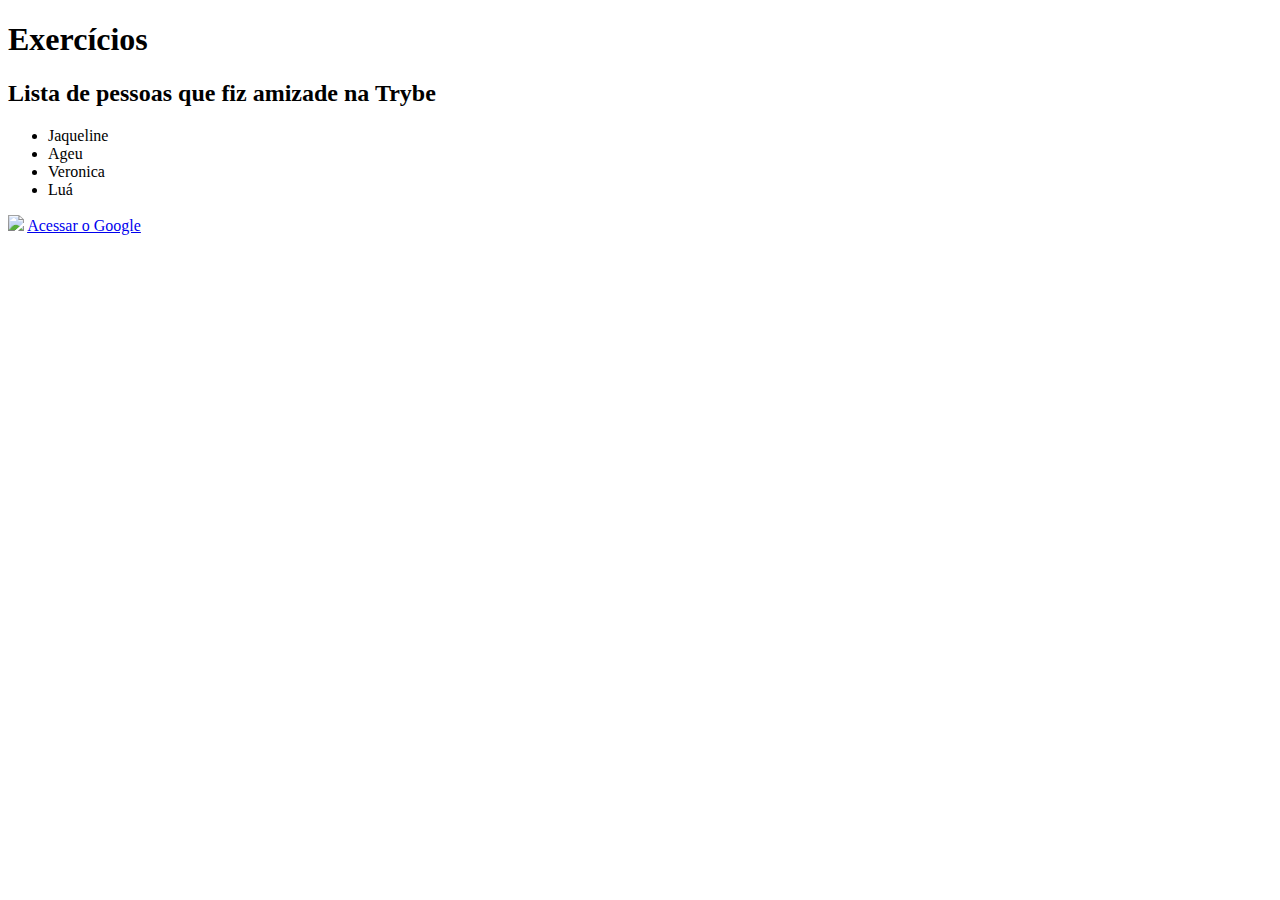
==== fundamentos/bloco-3-indroducao-a-html-e-css/index.html @ da2d4fb4 "página course" ====
<!DOCTYPE html>
<html lang="pt-br">
    <head>
        <meta charset="UTF-8">
        <title>HTML</title>
    </head>
    <body>
        <h1>Exercícios</h1>
        <h2>Lista de pessoas que fiz amizade na Trybe</h2>
        <ul>
            <li>Jaqueline</li>
            <li>Ageu</li>
            <li>Veronica</li>
            <li>Luá</li>
        </ul>
        <img src="https://assets-global.website-files.com/61549abf6fb9ca5e91bc5709/61549abf6fb9ca5446bc574a_Group%252013-p-800.png" width="300px">
        <a href="https://www.google.com/" target="">Acessar o Google</a>
    </body>
</html>
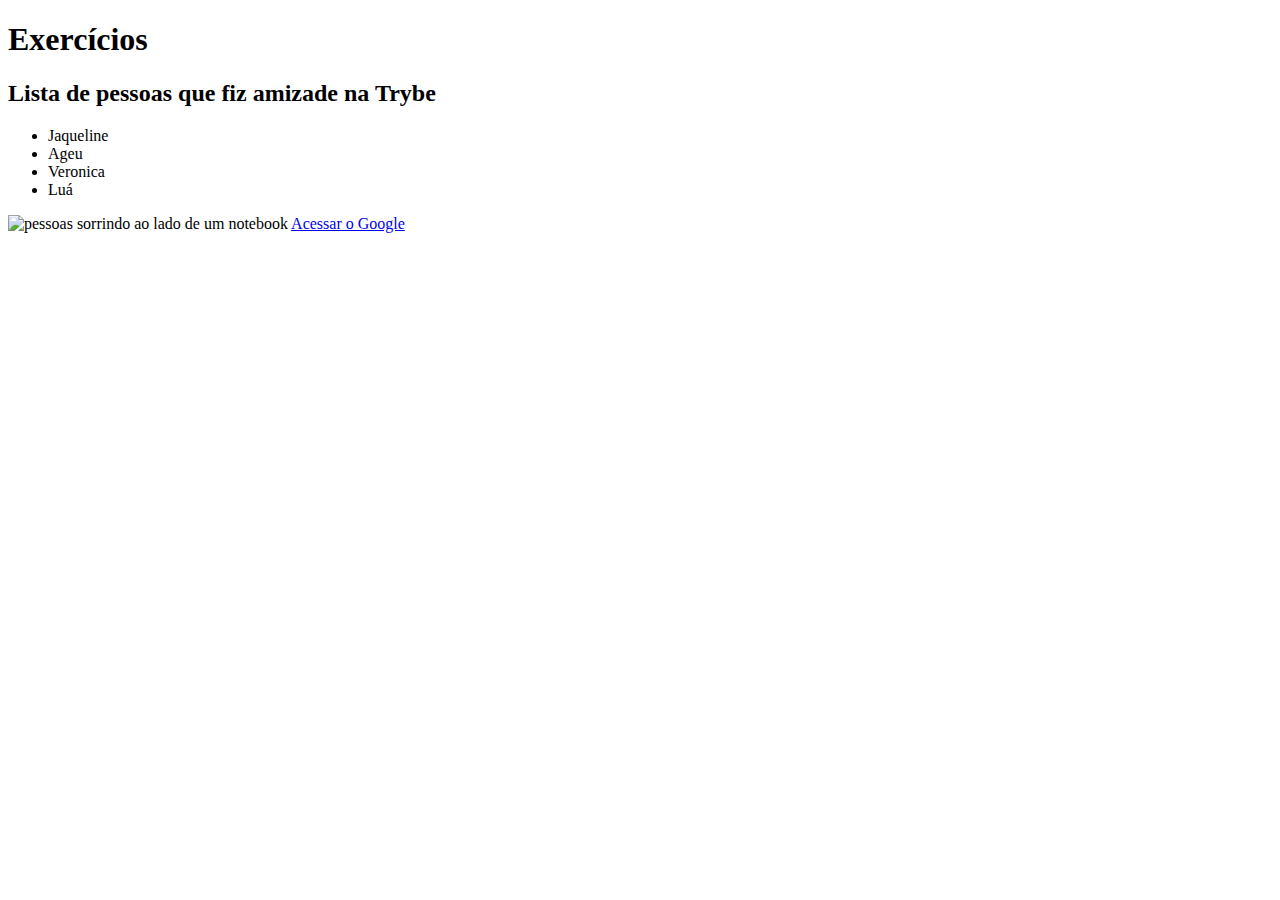
==== commit b20cd855: "Alteração pagina" ====
--- a/fundamentos/bloco-3-indroducao-a-html-e-css/index.html
+++ b/fundamentos/bloco-3-indroducao-a-html-e-css/index.html
@@ -2,7 +2,7 @@
 <html lang="pt-br">
     <head>
         <meta charset="UTF-8">
-        <title>HTML</title>
+        <title>Minha página</title>
     </head>
     <body>
         <h1>Exercícios</h1>
@@ -13,7 +13,7 @@
             <li>Veronica</li>
             <li>Luá</li>
         </ul>
-        <img src="https://assets-global.website-files.com/61549abf6fb9ca5e91bc5709/61549abf6fb9ca5446bc574a_Group%252013-p-800.png" width="300px">
+        <img src="https://assets-global.website-files.com/61549abf6fb9ca5e91bc5709/61549abf6fb9ca5446bc574a_Group%252013-p-800.png" width="300px" alt= "pessoas sorrindo ao lado de um notebook">
         <a href="https://www.google.com/" target="">Acessar o Google</a>
     </body>
 </html>